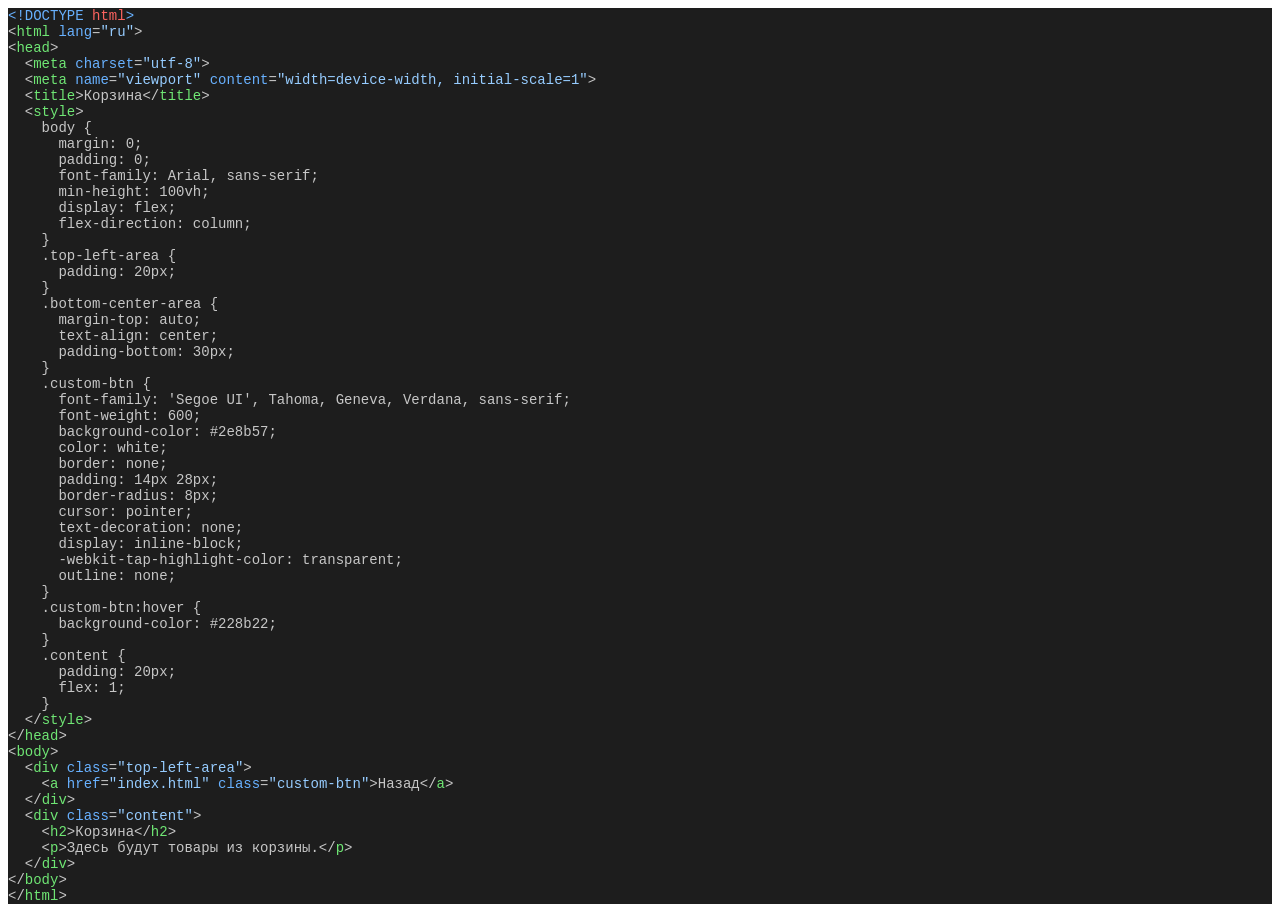
==== cart.html @ abd0cc31 "Add files via upload" ====
<!DOCTYPE html PUBLIC "-//W3C//DTD HTML 4.01//EN" "http://www.w3.org/TR/html4/strict.dtd">
<html>
<head>
  <meta http-equiv="Content-Type" content="text/html; charset=utf-8">
  <meta http-equiv="Content-Style-Type" content="text/css">
  <title></title>
  <meta name="Generator" content="Cocoa HTML Writer">
  <meta name="CocoaVersion" content="2575.7">
  <style type="text/css">
    p.p1 {margin: 0.0px 0.0px 0.0px 0.0px; font: 14.0px Courier; color: #68b1ff; -webkit-text-stroke: #68b1ff; background-color: #1d1d1d}
    p.p2 {margin: 0.0px 0.0px 0.0px 0.0px; font: 14.0px Courier; color: #ffffff; color: rgba(255, 255, 255, 0.75); -webkit-text-stroke: rgba(255, 255, 255, 0.75); background-color: #1d1d1d}
    p.p3 {margin: 0.0px 0.0px 0.0px 0.0px; font: 14.0px Courier; color: #6fe674; -webkit-text-stroke: #6fe674; background-color: #1d1d1d}
    p.p4 {margin: 0.0px 0.0px 0.0px 0.0px; font: 14.0px Courier; color: #96ccff; -webkit-text-stroke: #96ccff; background-color: #1d1d1d}
    span.s1 {font-kerning: none}
    span.s2 {font-kerning: none; color: #fc635f; -webkit-text-stroke: 0px #fc635f}
    span.s3 {font-kerning: none; color: #6fe674; -webkit-text-stroke: 0px #6fe674}
    span.s4 {font-kerning: none; color: #68b1ff; -webkit-text-stroke: 0px #68b1ff}
    span.s5 {font-kerning: none; color: #96ccff; -webkit-text-stroke: 0px #96ccff}
    span.s6 {font-kerning: none; color: rgba(255, 255, 255, 0.75); -webkit-text-stroke: 0px rgba(255, 255, 255, 0.75)}
  </style>
</head>
<body>
<p class="p1"><span class="s1">&lt;!DOCTYPE </span><span class="s2">html</span><span class="s1">&gt;</span></p>
<p class="p2"><span class="s1">&lt;</span><span class="s3">html</span><span class="s1"> </span><span class="s4">lang</span><span class="s1">=</span><span class="s5">"ru"</span><span class="s1">&gt;</span></p>
<p class="p3"><span class="s6">&lt;</span><span class="s1">head</span><span class="s6">&gt;</span></p>
<p class="p1"><span class="s6"><span class="Apple-converted-space">  </span>&lt;</span><span class="s3">meta</span><span class="s6"> </span><span class="s1">charset</span><span class="s6">=</span><span class="s5">"utf-8"</span><span class="s6">&gt;</span></p>
<p class="p4"><span class="s6"><span class="Apple-converted-space">  </span>&lt;</span><span class="s3">meta</span><span class="s6"> </span><span class="s4">name</span><span class="s6">=</span><span class="s1">"viewport"</span><span class="s6"> </span><span class="s4">content</span><span class="s6">=</span><span class="s1">"width=device-width, initial-scale=1"</span><span class="s6">&gt;</span></p>
<p class="p2"><span class="s1"><span class="Apple-converted-space">  </span>&lt;</span><span class="s3">title</span><span class="s1">&gt;Корзина&lt;/</span><span class="s3">title</span><span class="s1">&gt;</span></p>
<p class="p3"><span class="s6"><span class="Apple-converted-space">  </span>&lt;</span><span class="s1">style</span><span class="s6">&gt;</span></p>
<p class="p2"><span class="s1"><span class="Apple-converted-space">    </span>body {</span></p>
<p class="p2"><span class="s1"><span class="Apple-converted-space">      </span>margin: 0;</span></p>
<p class="p2"><span class="s1"><span class="Apple-converted-space">      </span>padding: 0;</span></p>
<p class="p2"><span class="s1"><span class="Apple-converted-space">      </span>font-family: Arial, sans-serif;</span></p>
<p class="p2"><span class="s1"><span class="Apple-converted-space">      </span>min-height: 100vh;</span></p>
<p class="p2"><span class="s1"><span class="Apple-converted-space">      </span>display: flex;</span></p>
<p class="p2"><span class="s1"><span class="Apple-converted-space">      </span>flex-direction: column;</span></p>
<p class="p2"><span class="s1"><span class="Apple-converted-space">    </span>}</span></p>
<p class="p2"><span class="s1"><span class="Apple-converted-space">    </span>.top-left-area {</span></p>
<p class="p2"><span class="s1"><span class="Apple-converted-space">      </span>padding: 20px;</span></p>
<p class="p2"><span class="s1"><span class="Apple-converted-space">    </span>}</span></p>
<p class="p2"><span class="s1"><span class="Apple-converted-space">    </span>.bottom-center-area {</span></p>
<p class="p2"><span class="s1"><span class="Apple-converted-space">      </span>margin-top: auto;</span></p>
<p class="p2"><span class="s1"><span class="Apple-converted-space">      </span>text-align: center;</span></p>
<p class="p2"><span class="s1"><span class="Apple-converted-space">      </span>padding-bottom: 30px;</span></p>
<p class="p2"><span class="s1"><span class="Apple-converted-space">    </span>}</span></p>
<p class="p2"><span class="s1"><span class="Apple-converted-space">    </span>.custom-btn {</span></p>
<p class="p2"><span class="s1"><span class="Apple-converted-space">      </span>font-family: 'Segoe UI', Tahoma, Geneva, Verdana, sans-serif;</span></p>
<p class="p2"><span class="s1"><span class="Apple-converted-space">      </span>font-weight: 600;</span></p>
<p class="p2"><span class="s1"><span class="Apple-converted-space">      </span>background-color: #2e8b57;</span></p>
<p class="p2"><span class="s1"><span class="Apple-converted-space">      </span>color: white;</span></p>
<p class="p2"><span class="s1"><span class="Apple-converted-space">      </span>border: none;</span></p>
<p class="p2"><span class="s1"><span class="Apple-converted-space">      </span>padding: 14px 28px;</span></p>
<p class="p2"><span class="s1"><span class="Apple-converted-space">      </span>border-radius: 8px;</span></p>
<p class="p2"><span class="s1"><span class="Apple-converted-space">      </span>cursor: pointer;</span></p>
<p class="p2"><span class="s1"><span class="Apple-converted-space">      </span>text-decoration: none;</span></p>
<p class="p2"><span class="s1"><span class="Apple-converted-space">      </span>display: inline-block;</span></p>
<p class="p2"><span class="s1"><span class="Apple-converted-space">      </span>-webkit-tap-highlight-color: transparent;</span></p>
<p class="p2"><span class="s1"><span class="Apple-converted-space">      </span>outline: none;</span></p>
<p class="p2"><span class="s1"><span class="Apple-converted-space">    </span>}</span></p>
<p class="p2"><span class="s1"><span class="Apple-converted-space">    </span>.custom-btn:hover {</span></p>
<p class="p2"><span class="s1"><span class="Apple-converted-space">      </span>background-color: #228b22;</span></p>
<p class="p2"><span class="s1"><span class="Apple-converted-space">    </span>}</span></p>
<p class="p2"><span class="s1"><span class="Apple-converted-space">    </span>.content {</span></p>
<p class="p2"><span class="s1"><span class="Apple-converted-space">      </span>padding: 20px;</span></p>
<p class="p2"><span class="s1"><span class="Apple-converted-space">      </span>flex: 1;</span></p>
<p class="p2"><span class="s1"><span class="Apple-converted-space">    </span>}</span></p>
<p class="p2"><span class="s1"><span class="Apple-converted-space">  </span>&lt;/</span><span class="s3">style</span><span class="s1">&gt;</span></p>
<p class="p3"><span class="s6">&lt;/</span><span class="s1">head</span><span class="s6">&gt;</span></p>
<p class="p3"><span class="s6">&lt;</span><span class="s1">body</span><span class="s6">&gt;</span></p>
<p class="p4"><span class="s6"><span class="Apple-converted-space">  </span>&lt;</span><span class="s3">div</span><span class="s6"> </span><span class="s4">class</span><span class="s6">=</span><span class="s1">"top-left-area"</span><span class="s6">&gt;</span></p>
<p class="p4"><span class="s6"><span class="Apple-converted-space">    </span>&lt;</span><span class="s3">a</span><span class="s6"> </span><span class="s4">href</span><span class="s6">=</span><span class="s1">"index.html"</span><span class="s6"> </span><span class="s4">class</span><span class="s6">=</span><span class="s1">"custom-btn"</span><span class="s6">&gt;Назад&lt;/</span><span class="s3">a</span><span class="s6">&gt;</span></p>
<p class="p2"><span class="s1"><span class="Apple-converted-space">  </span>&lt;/</span><span class="s3">div</span><span class="s1">&gt;</span></p>
<p class="p4"><span class="s6"><span class="Apple-converted-space">  </span>&lt;</span><span class="s3">div</span><span class="s6"> </span><span class="s4">class</span><span class="s6">=</span><span class="s1">"content"</span><span class="s6">&gt;</span></p>
<p class="p2"><span class="s1"><span class="Apple-converted-space">    </span>&lt;</span><span class="s3">h2</span><span class="s1">&gt;Корзина&lt;/</span><span class="s3">h2</span><span class="s1">&gt;</span></p>
<p class="p2"><span class="s1"><span class="Apple-converted-space">    </span>&lt;</span><span class="s3">p</span><span class="s1">&gt;Здесь будут товары из корзины.&lt;/</span><span class="s3">p</span><span class="s1">&gt;</span></p>
<p class="p2"><span class="s1"><span class="Apple-converted-space">  </span>&lt;/</span><span class="s3">div</span><span class="s1">&gt;</span></p>
<p class="p3"><span class="s6">&lt;/</span><span class="s1">body</span><span class="s6">&gt;</span></p>
<p class="p3"><span class="s6">&lt;/</span><span class="s1">html</span><span class="s6">&gt;</span></p>
</body>
</html>
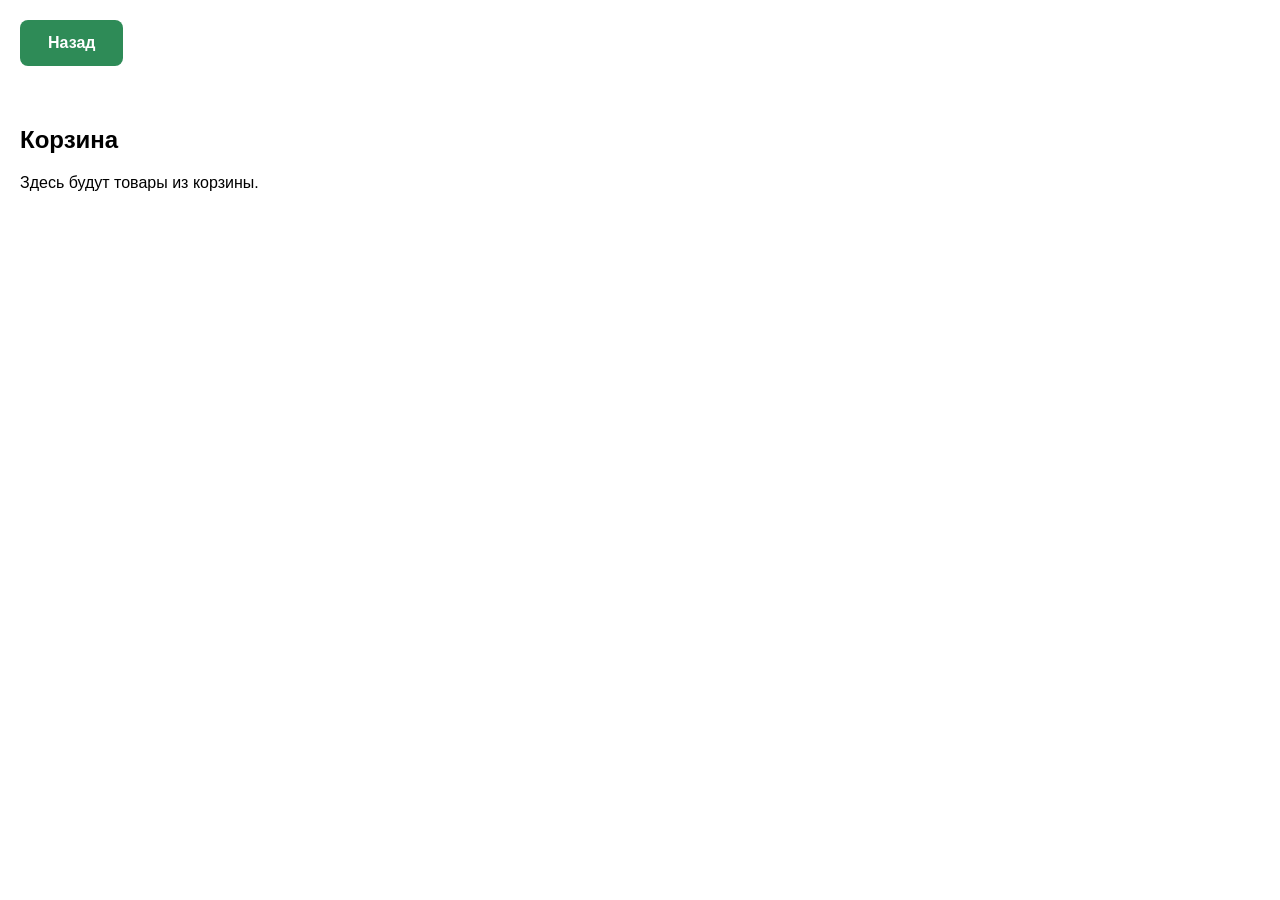
==== commit 23d18c5d: "Update cart.html" ====
--- a/cart.html
+++ b/cart.html
@@ -1,80 +1,56 @@
-<!DOCTYPE html PUBLIC "-//W3C//DTD HTML 4.01//EN" "http://www.w3.org/TR/html4/strict.dtd">
-<html>
+<!DOCTYPE html>
+<html lang="ru">
 <head>
-  <meta http-equiv="Content-Type" content="text/html; charset=utf-8">
-  <meta http-equiv="Content-Style-Type" content="text/css">
-  <title></title>
-  <meta name="Generator" content="Cocoa HTML Writer">
-  <meta name="CocoaVersion" content="2575.7">
-  <style type="text/css">
-    p.p1 {margin: 0.0px 0.0px 0.0px 0.0px; font: 14.0px Courier; color: #68b1ff; -webkit-text-stroke: #68b1ff; background-color: #1d1d1d}
-    p.p2 {margin: 0.0px 0.0px 0.0px 0.0px; font: 14.0px Courier; color: #ffffff; color: rgba(255, 255, 255, 0.75); -webkit-text-stroke: rgba(255, 255, 255, 0.75); background-color: #1d1d1d}
-    p.p3 {margin: 0.0px 0.0px 0.0px 0.0px; font: 14.0px Courier; color: #6fe674; -webkit-text-stroke: #6fe674; background-color: #1d1d1d}
-    p.p4 {margin: 0.0px 0.0px 0.0px 0.0px; font: 14.0px Courier; color: #96ccff; -webkit-text-stroke: #96ccff; background-color: #1d1d1d}
-    span.s1 {font-kerning: none}
-    span.s2 {font-kerning: none; color: #fc635f; -webkit-text-stroke: 0px #fc635f}
-    span.s3 {font-kerning: none; color: #6fe674; -webkit-text-stroke: 0px #6fe674}
-    span.s4 {font-kerning: none; color: #68b1ff; -webkit-text-stroke: 0px #68b1ff}
-    span.s5 {font-kerning: none; color: #96ccff; -webkit-text-stroke: 0px #96ccff}
-    span.s6 {font-kerning: none; color: rgba(255, 255, 255, 0.75); -webkit-text-stroke: 0px rgba(255, 255, 255, 0.75)}
+  <meta charset="utf-8">
+  <meta name="viewport" content="width=device-width, initial-scale=1">
+  <title>Корзина</title>
+  <style>
+    body {
+      margin: 0;
+      padding: 0;
+      font-family: Arial, sans-serif;
+      min-height: 100vh;
+      display: flex;
+      flex-direction: column;
+    }
+    .top-left-area {
+      padding: 20px;
+    }
+    .bottom-center-area {
+      margin-top: auto;
+      text-align: center;
+      padding-bottom: 30px;
+    }
+    .custom-btn {
+      font-family: 'Segoe UI', Tahoma, Geneva, Verdana, sans-serif;
+      font-weight: 600;
+      background-color: #2e8b57;
+      color: white;
+      border: none;
+      padding: 14px 28px;
+      border-radius: 8px;
+      cursor: pointer;
+      text-decoration: none;
+      display: inline-block;
+      -webkit-tap-highlight-color: transparent;
+      outline: none;
+    }
+    .custom-btn:hover {
+      background-color: #228b22;
+    }
+    .content {
+      padding: 20px;
+      flex: 1;
+    }
   </style>
 </head>
 <body>
-<p class="p1"><span class="s1">&lt;!DOCTYPE </span><span class="s2">html</span><span class="s1">&gt;</span></p>
-<p class="p2"><span class="s1">&lt;</span><span class="s3">html</span><span class="s1"> </span><span class="s4">lang</span><span class="s1">=</span><span class="s5">"ru"</span><span class="s1">&gt;</span></p>
-<p class="p3"><span class="s6">&lt;</span><span class="s1">head</span><span class="s6">&gt;</span></p>
-<p class="p1"><span class="s6"><span class="Apple-converted-space">  </span>&lt;</span><span class="s3">meta</span><span class="s6"> </span><span class="s1">charset</span><span class="s6">=</span><span class="s5">"utf-8"</span><span class="s6">&gt;</span></p>
-<p class="p4"><span class="s6"><span class="Apple-converted-space">  </span>&lt;</span><span class="s3">meta</span><span class="s6"> </span><span class="s4">name</span><span class="s6">=</span><span class="s1">"viewport"</span><span class="s6"> </span><span class="s4">content</span><span class="s6">=</span><span class="s1">"width=device-width, initial-scale=1"</span><span class="s6">&gt;</span></p>
-<p class="p2"><span class="s1"><span class="Apple-converted-space">  </span>&lt;</span><span class="s3">title</span><span class="s1">&gt;Корзина&lt;/</span><span class="s3">title</span><span class="s1">&gt;</span></p>
-<p class="p3"><span class="s6"><span class="Apple-converted-space">  </span>&lt;</span><span class="s1">style</span><span class="s6">&gt;</span></p>
-<p class="p2"><span class="s1"><span class="Apple-converted-space">    </span>body {</span></p>
-<p class="p2"><span class="s1"><span class="Apple-converted-space">      </span>margin: 0;</span></p>
-<p class="p2"><span class="s1"><span class="Apple-converted-space">      </span>padding: 0;</span></p>
-<p class="p2"><span class="s1"><span class="Apple-converted-space">      </span>font-family: Arial, sans-serif;</span></p>
-<p class="p2"><span class="s1"><span class="Apple-converted-space">      </span>min-height: 100vh;</span></p>
-<p class="p2"><span class="s1"><span class="Apple-converted-space">      </span>display: flex;</span></p>
-<p class="p2"><span class="s1"><span class="Apple-converted-space">      </span>flex-direction: column;</span></p>
-<p class="p2"><span class="s1"><span class="Apple-converted-space">    </span>}</span></p>
-<p class="p2"><span class="s1"><span class="Apple-converted-space">    </span>.top-left-area {</span></p>
-<p class="p2"><span class="s1"><span class="Apple-converted-space">      </span>padding: 20px;</span></p>
-<p class="p2"><span class="s1"><span class="Apple-converted-space">    </span>}</span></p>
-<p class="p2"><span class="s1"><span class="Apple-converted-space">    </span>.bottom-center-area {</span></p>
-<p class="p2"><span class="s1"><span class="Apple-converted-space">      </span>margin-top: auto;</span></p>
-<p class="p2"><span class="s1"><span class="Apple-converted-space">      </span>text-align: center;</span></p>
-<p class="p2"><span class="s1"><span class="Apple-converted-space">      </span>padding-bottom: 30px;</span></p>
-<p class="p2"><span class="s1"><span class="Apple-converted-space">    </span>}</span></p>
-<p class="p2"><span class="s1"><span class="Apple-converted-space">    </span>.custom-btn {</span></p>
-<p class="p2"><span class="s1"><span class="Apple-converted-space">      </span>font-family: 'Segoe UI', Tahoma, Geneva, Verdana, sans-serif;</span></p>
-<p class="p2"><span class="s1"><span class="Apple-converted-space">      </span>font-weight: 600;</span></p>
-<p class="p2"><span class="s1"><span class="Apple-converted-space">      </span>background-color: #2e8b57;</span></p>
-<p class="p2"><span class="s1"><span class="Apple-converted-space">      </span>color: white;</span></p>
-<p class="p2"><span class="s1"><span class="Apple-converted-space">      </span>border: none;</span></p>
-<p class="p2"><span class="s1"><span class="Apple-converted-space">      </span>padding: 14px 28px;</span></p>
-<p class="p2"><span class="s1"><span class="Apple-converted-space">      </span>border-radius: 8px;</span></p>
-<p class="p2"><span class="s1"><span class="Apple-converted-space">      </span>cursor: pointer;</span></p>
-<p class="p2"><span class="s1"><span class="Apple-converted-space">      </span>text-decoration: none;</span></p>
-<p class="p2"><span class="s1"><span class="Apple-converted-space">      </span>display: inline-block;</span></p>
-<p class="p2"><span class="s1"><span class="Apple-converted-space">      </span>-webkit-tap-highlight-color: transparent;</span></p>
-<p class="p2"><span class="s1"><span class="Apple-converted-space">      </span>outline: none;</span></p>
-<p class="p2"><span class="s1"><span class="Apple-converted-space">    </span>}</span></p>
-<p class="p2"><span class="s1"><span class="Apple-converted-space">    </span>.custom-btn:hover {</span></p>
-<p class="p2"><span class="s1"><span class="Apple-converted-space">      </span>background-color: #228b22;</span></p>
-<p class="p2"><span class="s1"><span class="Apple-converted-space">    </span>}</span></p>
-<p class="p2"><span class="s1"><span class="Apple-converted-space">    </span>.content {</span></p>
-<p class="p2"><span class="s1"><span class="Apple-converted-space">      </span>padding: 20px;</span></p>
-<p class="p2"><span class="s1"><span class="Apple-converted-space">      </span>flex: 1;</span></p>
-<p class="p2"><span class="s1"><span class="Apple-converted-space">    </span>}</span></p>
-<p class="p2"><span class="s1"><span class="Apple-converted-space">  </span>&lt;/</span><span class="s3">style</span><span class="s1">&gt;</span></p>
-<p class="p3"><span class="s6">&lt;/</span><span class="s1">head</span><span class="s6">&gt;</span></p>
-<p class="p3"><span class="s6">&lt;</span><span class="s1">body</span><span class="s6">&gt;</span></p>
-<p class="p4"><span class="s6"><span class="Apple-converted-space">  </span>&lt;</span><span class="s3">div</span><span class="s6"> </span><span class="s4">class</span><span class="s6">=</span><span class="s1">"top-left-area"</span><span class="s6">&gt;</span></p>
-<p class="p4"><span class="s6"><span class="Apple-converted-space">    </span>&lt;</span><span class="s3">a</span><span class="s6"> </span><span class="s4">href</span><span class="s6">=</span><span class="s1">"index.html"</span><span class="s6"> </span><span class="s4">class</span><span class="s6">=</span><span class="s1">"custom-btn"</span><span class="s6">&gt;Назад&lt;/</span><span class="s3">a</span><span class="s6">&gt;</span></p>
-<p class="p2"><span class="s1"><span class="Apple-converted-space">  </span>&lt;/</span><span class="s3">div</span><span class="s1">&gt;</span></p>
-<p class="p4"><span class="s6"><span class="Apple-converted-space">  </span>&lt;</span><span class="s3">div</span><span class="s6"> </span><span class="s4">class</span><span class="s6">=</span><span class="s1">"content"</span><span class="s6">&gt;</span></p>
-<p class="p2"><span class="s1"><span class="Apple-converted-space">    </span>&lt;</span><span class="s3">h2</span><span class="s1">&gt;Корзина&lt;/</span><span class="s3">h2</span><span class="s1">&gt;</span></p>
-<p class="p2"><span class="s1"><span class="Apple-converted-space">    </span>&lt;</span><span class="s3">p</span><span class="s1">&gt;Здесь будут товары из корзины.&lt;/</span><span class="s3">p</span><span class="s1">&gt;</span></p>
-<p class="p2"><span class="s1"><span class="Apple-converted-space">  </span>&lt;/</span><span class="s3">div</span><span class="s1">&gt;</span></p>
-<p class="p3"><span class="s6">&lt;/</span><span class="s1">body</span><span class="s6">&gt;</span></p>
-<p class="p3"><span class="s6">&lt;/</span><span class="s1">html</span><span class="s6">&gt;</span></p>
+  <div class="top-left-area">
+    <a href="index.html" class="custom-btn">Назад</a>
+  </div>
+  <div class="content">
+    <h2>Корзина</h2>
+    <p>Здесь будут товары из корзины.</p>
+  </div>
 </body>
 </html>
